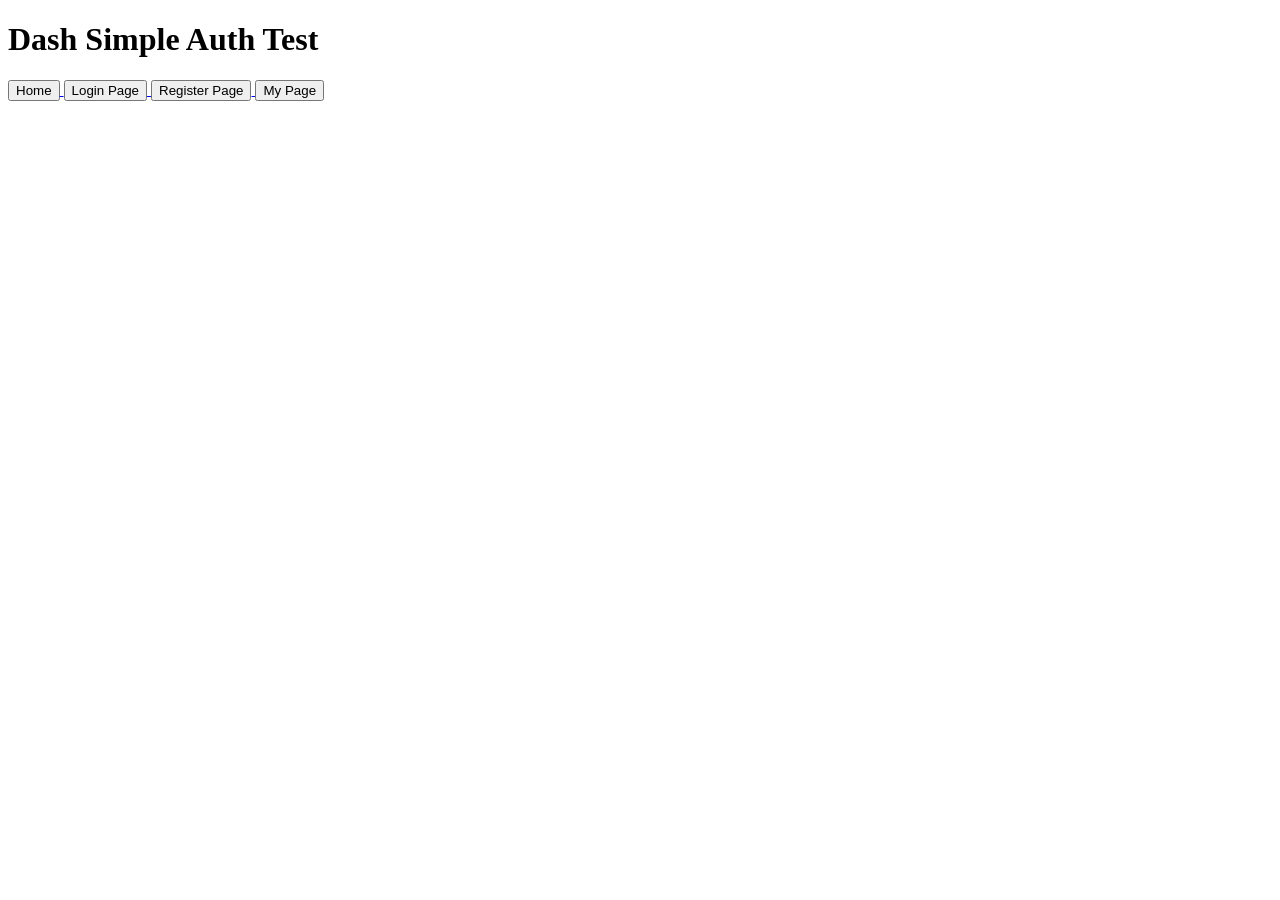
==== frontend/index.html @ bc15b8eb "redirect if not logged in" ====
<!doctype html>
<html lang="en-DK">
  <head>
    <meta charset="utf-8" />
    <meta name="viewport" content="width=device-width, initial-scale=1.0" />
    <title>Auth tester</title>
  </head>

  <body>
    <h1>Dash Simple Auth Test</h1>

    <a href="/index.html">
      <button id="index-page-btn">Home</button>
    </a>
    <a href="/login.html">
      <button id="login-page-btn">Login Page</button>
    </a>
    <a href="/register.html">
      <button id="register-page-btn">Register Page</button>
    </a>
    <a href="/mypage.html">
      <button id="mypage-page-btn">My Page</button>
    </a>
  </body>
</html>
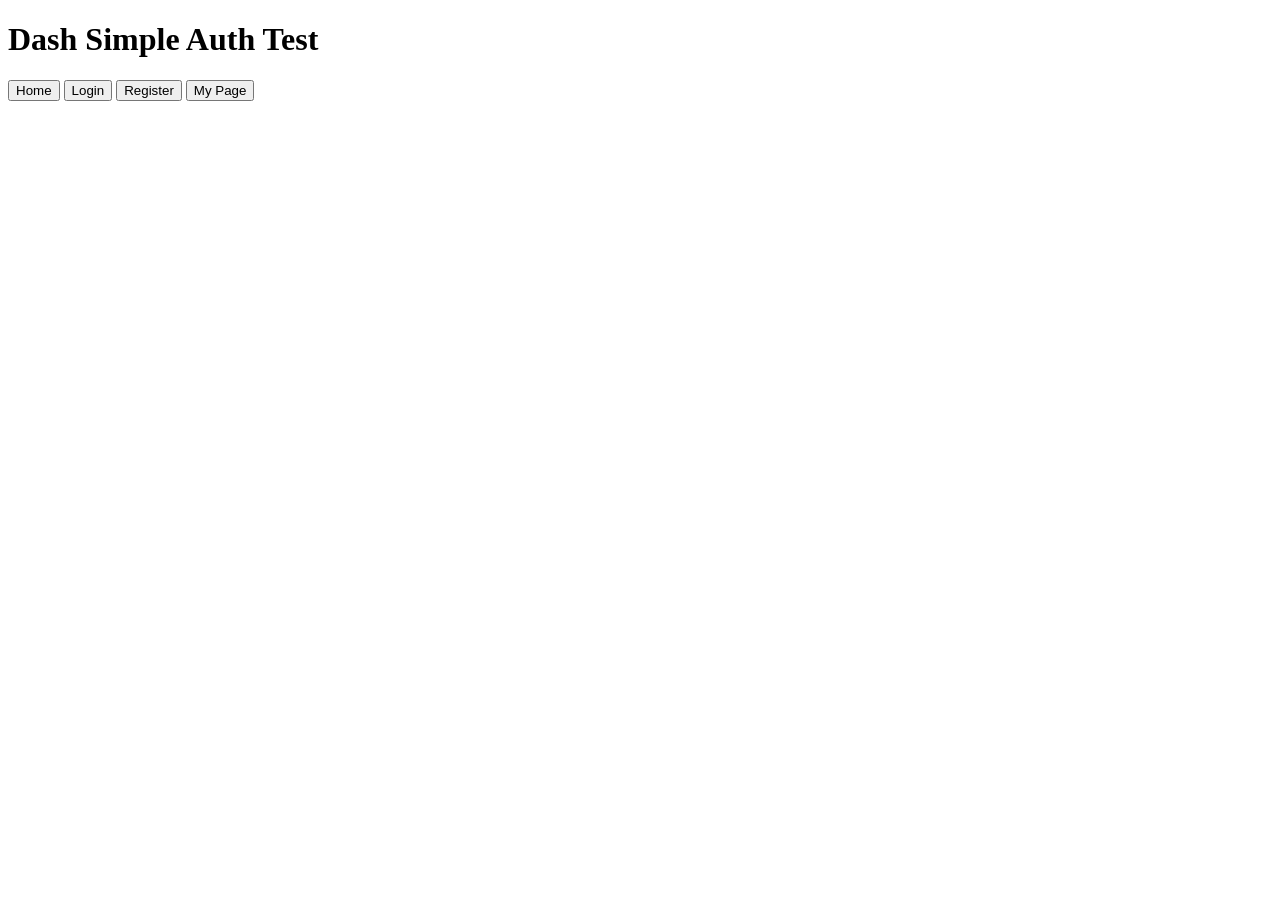
==== commit 559ab3b1: "javascript functionality to test" ====
--- a/frontend/index.html
+++ b/frontend/index.html
@@ -4,22 +4,17 @@
     <meta charset="utf-8" />
     <meta name="viewport" content="width=device-width, initial-scale=1.0" />
     <title>Auth tester</title>
+    <script src="./src/app.js" defer></script>
   </head>
 
   <body>
     <h1>Dash Simple Auth Test</h1>
 
-    <a href="/index.html">
-      <button id="index-page-btn">Home</button>
-    </a>
-    <a href="/login.html">
-      <button id="login-page-btn">Login Page</button>
-    </a>
-    <a href="/register.html">
-      <button id="register-page-btn">Register Page</button>
-    </a>
-    <a href="/mypage.html">
-      <button id="mypage-page-btn">My Page</button>
-    </a>
+    <nav>
+      <button onclick="location.href='index.html'">Home</button>
+      <button id="loginBtn" onclick="location.href='login.html'">Login</button>
+      <button id="registerBtn" onclick="location.href='register.html'">Register</button>
+      <button id="myPageBtn" onclick="location.href='mypage.html'">My Page</button>
+    </nav>
   </body>
 </html>
